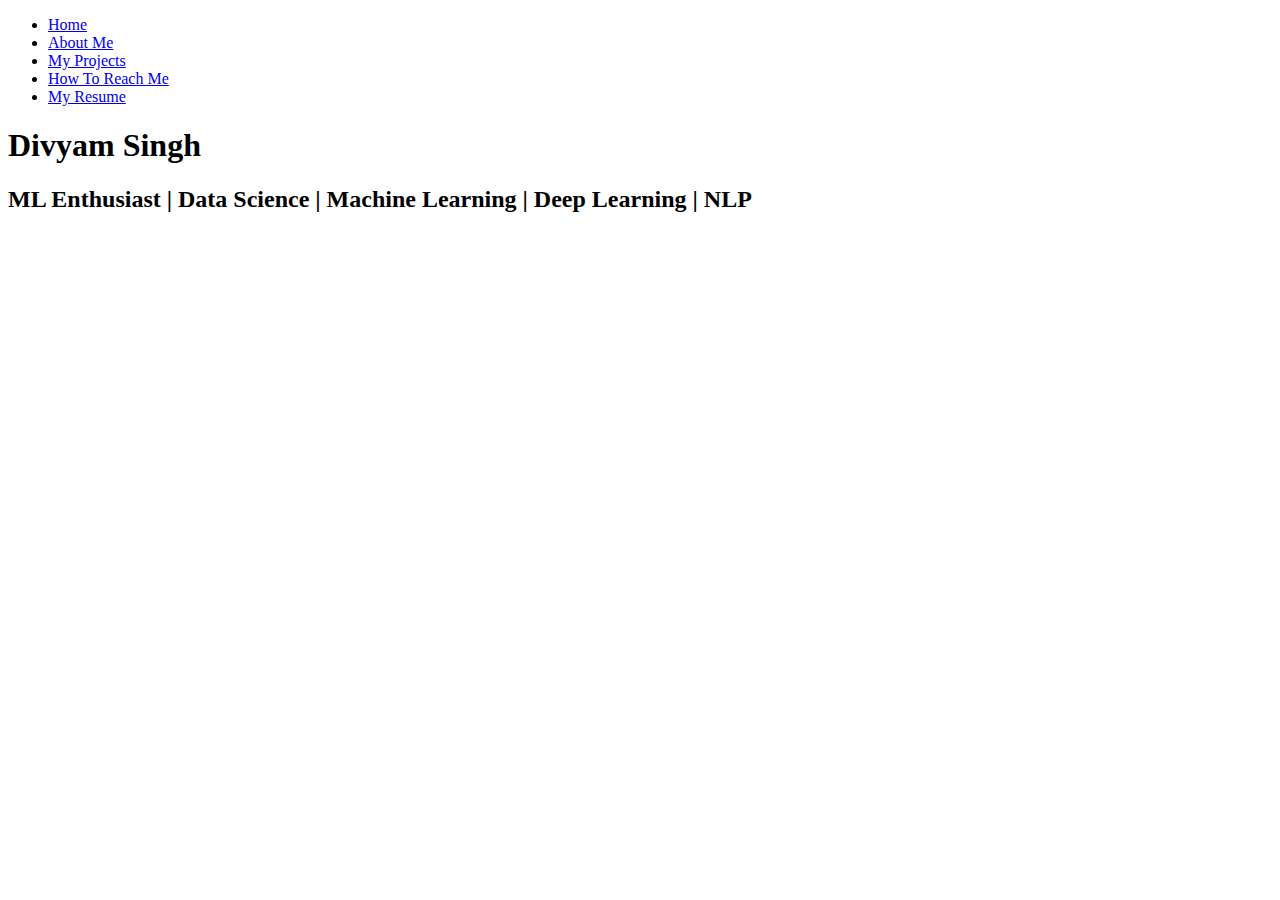
==== index.html @ 59226ec6 "Update index.html" ====
<!DOCTYPE html>
<html lang="en">
  <head> 
    <meta charset="UTF-8" />
    <meta name="viewport" content="width=device-width, initial-scale=1.0" />
    <meta http-equiv="X-UA-Compatible" content="ie=edge" />
    <link
      rel="stylesheet"
      href="https://use.fontawesome.com/releases/v5.2.0/css/all.css"
      integrity="sha384-hWVjflwFxL6sNzntih27bfxkr27PmbbK/iSvJ+a4+0owXq79v+lsFkW54bOGbiDQ"
      crossorigin="anonymous"
    />

    <link rel="stylesheet" href="css/main.css" />
    <title>Divyam Singh's Portfolio</title>
  </head>

  <body id="bg-img">
    <header>
      <div class="menu-btn">
        <div class="btn-line"></div>
        <div class="btn-line"></div>
        <div class="btn-line"></div>
      </div>

      <nav class="menu">
        <div class="menu-branding">
          <div class="portrait"></div>
        </div>
        <ul class="menu-nav">
          <li class="nav-item current">
            <a href="index.html" class="nav-link"> Home </a>
          </li>
          <li class="nav-item">
            <a href="about.html" class="nav-link"> About Me </a>
          </li>
          <li class="nav-item">
            <a href="work.html" class="nav-link">My Projects </a>
          </li>
          <li class="nav-item">
            <a href="contact.html" class="nav-link"> How To Reach Me </a>
          </li>
          <li class="nav-item">
            <a
              href="https://docs.google.com/document/d/1d-EWExbSBViC_QJwr25y08baGRdEqsb2/edit?usp=sharing&ouid=114255125039642532818&rtpof=true&sd=true"
              class="nav-link"
            >
              My Resume
            </a>
          </li>
        </ul>
      </nav>
    </header>

    <main id="home">
      <h1 class="lg-heading unselectable">
        Divyam
        <span class="text-secondary unselectable">Singh</span>
      </h1>
      <h2 class="sm-heading unselectable">
        ML Enthusiast | Data Science | Machine Learning | Deep Learning | NLP
      </h2>
      <div class="icons unselectable">
        <a href="https://api.whatsapp.com/send/?phone=7888472926">
          <i class="fab fa-whatsapp fa-2x"></i>
        </a>
        <a href="https://www.facebook.com/profile.php?id=100078759920491">
          <i class="fab fa-facebook fa-2x"></i>
        </a>
        <a href="https://www.linkedin.com/in/divyam-singh-408b221ba/">
          <i class="fab fa-linkedin fa-2x"></i>
        </a>
        <a href="https://github.com/DivyamSingh18">
          <i class="fab fa-github fa-2x"></i>
        </a>
      </div>
    </main>

    <script src="js/main.js"></script>
  </body>
</html>
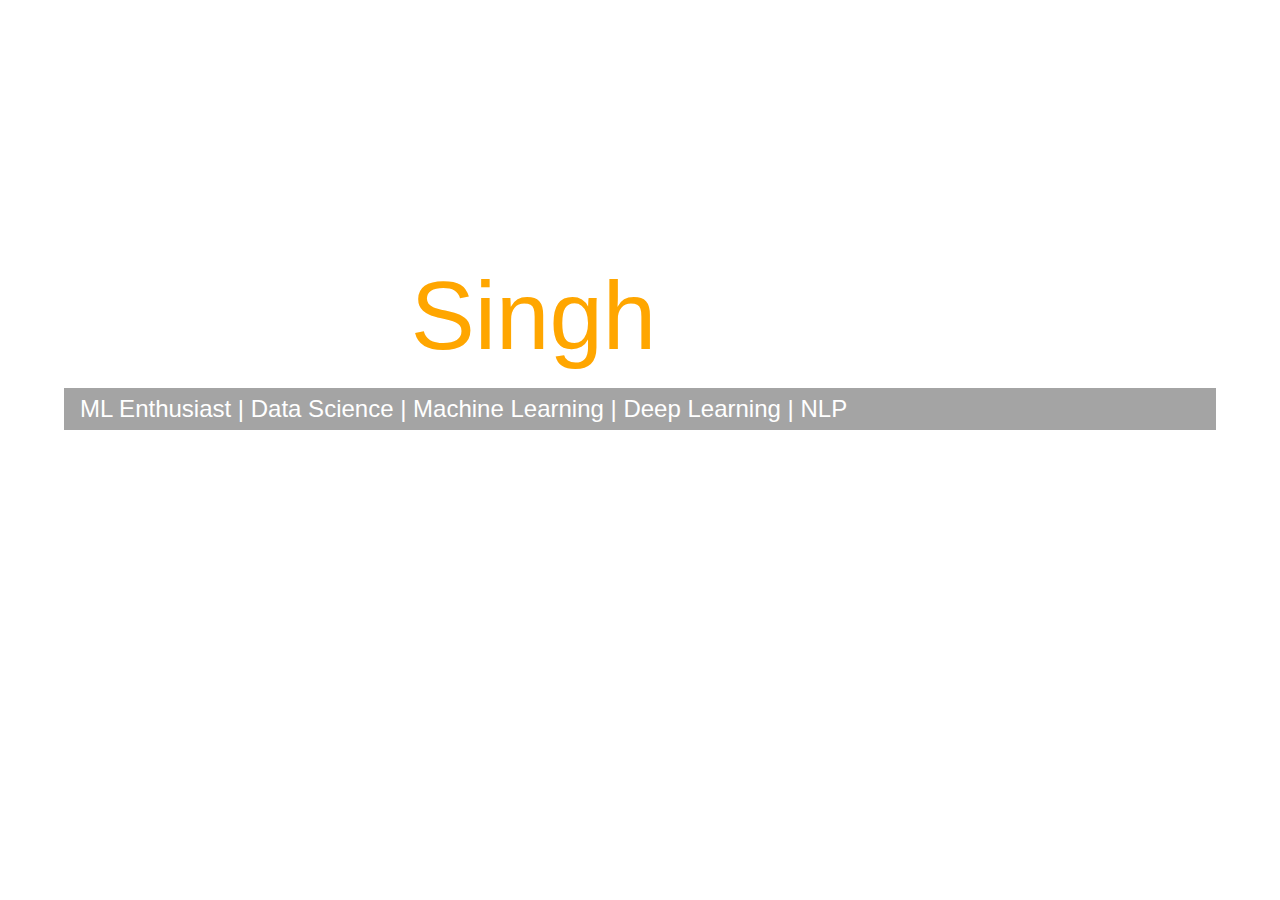
==== commit 247c2a01: "Update index.html" ====
--- a/index.html
+++ b/index.html
@@ -42,9 +42,9 @@
           </li>
           <li class="nav-item">
             <a
-              href="https://docs.google.com/document/d/1d-EWExbSBViC_QJwr25y08baGRdEqsb2/edit?usp=sharing&ouid=114255125039642532818&rtpof=true&sd=true"
+              href="https://drive.google.com/file/d/1d1iRF3OtZ9jZNDMhysOPHsCId_rRGDO0/view?usp=sharing"
               class="nav-link"
-            >
+            > 
               My Resume
             </a>
           </li>
--- a/css/main.css
+++ b/css/main.css
@@ -0,0 +1,386 @@
+.unselectable {
+  -webkit-touch-callout: none;
+  -webkit-user-select: none;
+  -khtml-user-select: none;
+  -moz-user-select: none;
+  -ms-user-select: none;
+  user-select: none;
+}
+
+.default {cursor: default;}
+
+.image {
+  height: 160px;
+  width: 200px;
+}
+
+
+.menu-btn {
+  position: absolute;
+  z-index: 3;
+  right: 35px;
+  top: 35px;
+  cursor: pointer;
+  transition: all 0.5s ease-out;
+}
+.menu-btn .btn-line {
+  width: 28px;
+  height: 3px;
+  margin: 0 0 5px 0;
+  background: #fff;
+  transition: all 0.5s ease-out;
+}
+.menu-btn.close {
+  transform: rotate(180deg);
+}
+.menu-btn.close .btn-line:nth-child(1) {
+  transform: rotate(45deg) translate(5px, 5px);
+}
+.menu-btn.close .btn-line:nth-child(2) {
+  opacity: 0;
+}
+.menu-btn.close .btn-line:nth-child(3) {
+  transform: rotate(-45deg) translate(7px, -6px);
+}
+
+.menu {
+  position: fixed;
+  top: 0;
+  width: 100%;
+  opacity: 0.9;
+  visibility: hidden;
+}
+.menu.show {
+  visibility: visible;
+}
+.menu-branding,
+.menu-nav {
+  display: flex;
+  flex-flow: column wrap;
+  align-items: center;
+  justify-content: center;
+  float: left;
+  width: 50%;
+  height: 100vh;
+  overflow: hidden;
+}
+.menu-nav {
+  margin: 0;
+  padding: 0;
+  background: #373737;
+  list-style: none;
+  transform: translate3d(0, -100%, 0);
+  transition: all 0.5s ease-out;
+}
+.menu-nav.show {
+  transform: translate3d(0, 0, 0);
+}
+.menu-branding {
+  background: #444;
+  transform: translate3d(0, 100%, 0);
+  transition: all 0.5s ease-out;
+}
+.menu-branding.show {
+  transform: translate3d(0, 0, 0);
+}
+.menu-branding .portrait {
+  width: 250px;
+  height: 250px;
+  background: url("../img/portrait_small.jpg");
+  border-radius: 50%;
+  border: solid 3px #ffa600;
+}
+.menu .nav-item {
+  transform: translate3d(600px, 0, 0);
+  transition: all 0.5s ease-out;
+}
+.menu .nav-item.show {
+  transform: translate3d(0, 0, 0);
+}
+.menu .nav-item.current > a {
+  color: #ffa600;
+}
+.menu .nav-link {
+  display: inline-block;
+  position: relative;
+  font-size: 40px;
+  text-transform: uppercase;
+  padding: 1rem 0;
+  font-weight: 300;
+  color: #fff;
+  text-decoration: none;
+  transition: all 0.5s ease-out;
+}
+.menu .nav-link:hover {
+  color: chartreuse;
+  transform: scale(1.25);
+}
+
+.nav-item:nth-child(1) {
+  transition-delay: 0.1s;
+}
+
+.nav-item:nth-child(2) {
+  transition-delay: 0.2s;
+}
+
+.nav-item:nth-child(3) {
+  transition-delay: 0.3s;
+}
+
+.nav-item:nth-child(4) {
+  transition-delay: 0.4s;
+}
+.nav-item:nth-child(5) {
+  transition-delay: 0.5s;
+}
+
+* {
+  box-sizing: border-box;
+}
+
+body {
+  background: #444;
+  color: #fff;
+  height: 100%;
+  margin: 0;
+  font-family: "Segoe UI", Tahoma, Geneva, Verdana, sans-serif;
+  line-height: 1.5;
+}
+body#bg-img {
+  background: url(../img/background.jpg);
+  background: rgba(68, 68, 68, 0.9), url(../img/background.jpg);
+  background-attachment: fixed;
+  background-size: cover;
+}
+
+h1,
+h2,
+h3 {
+  margin: 0;
+  font-weight: 400;
+}
+h1.lg-heading,
+h2.lg-heading,
+h3.lg-heading {
+  font-size: 6rem;
+}
+h1.sm-heading,
+h2.sm-heading,
+h3.sm-heading {
+  margin-bottom: 2rem;
+  padding: 0.2rem 1rem;
+  background: rgba(73, 73, 73, 0.5);
+}
+
+a {
+  color: #fff;
+  text-decoration: none;
+}
+
+header {
+  position: fixed;
+  z-index: 2;
+  width: 100%;
+}
+
+.text-secondary {
+  color: #ffa600;
+}
+
+main {
+  padding: 4rem;
+  min-height: calc(100vh - 60px);
+}
+main .icons {
+  margin-top: 1rem;
+}
+main .icons a {
+  padding: 0.4rem;
+}
+main .icons a:hover {
+  color: #ffa600;
+  transition: all 0.5s ease-out;
+}
+main#home {
+  overflow: hidden;
+}
+main#home h1 {
+  margin-top: 20vh;
+}
+
+.about-info {
+  display: grid;
+  grid-gap: 30px;
+  grid-template-areas: "bioimage bio bio" "job1 job2 job3";
+  grid-template-columns: repeat(3, 1fr);
+}
+.about-info .bio-image {
+  grid-area: bioimage;
+  margin: auto;
+  border-radius: 50%;
+  border: #ffa600 3px solid;
+}
+.about-info .bio {
+  grid-area: bio;
+  font-size: 1.5rem;
+}
+.about-info .job-1 {
+  grid-area: job1;
+}
+.about-info .job-2 {
+  grid-area: job2;
+}
+.about-info .job-3 {
+  grid-area: job3;
+}
+.about-info .job {
+  background: #515151;
+  padding: 0.5rem;
+  border-bottom: #ffa600 5px solid;
+}
+
+.projects {
+  display: grid;
+  grid-gap: 0.7rem;
+  grid-template-columns: repeat(3, 1fr);
+}
+.projects img {
+  width: 100%;
+  border: 3px #fff solid;
+}
+.projects img:hover {
+  opacity: 0.5;
+  border-color: #ffa600;
+  transition: all 0.5s ease-out;
+}
+
+.boxes {
+  display: flex;
+  flex-wrap: wrap;
+  justify-content: space-evenly;
+  align-items: center;
+  margin-top: 1rem;
+}
+.boxes div {
+  font-size: 2rem;
+  border: 3px #fff solid;
+  padding: 1.5rem 2.5rem;
+  margin-bottom: 3rem;
+  transition: all 0.5s ease-out;
+}
+.boxes div:hover {
+  padding: 0.5rem 1.5rem;
+  background: #ffa600;
+  color: #000;
+}
+.boxes div:hover span {
+  color: #000;
+}
+
+.btn,
+.btn-dark,
+.btn-light {
+  display: block;
+  padding: 0.5rem 1rem;
+  border: 0;
+  margin-bottom: 0.3rem;
+}
+.btn:hover,
+.btn-dark:hover,
+.btn-light:hover {
+  background: #ffa600;
+  color: #000;
+}
+
+.btn-dark {
+  background: black;
+  color: #fff;
+}
+
+.btn-light {
+  background: #c4c4c4;
+  color: #333;
+}
+
+#main-footer {
+  text-align: center;
+  padding: 1rem;
+  background: #2b2b2b;
+  color: #fff;
+  font-size: medium;
+  height: 60px;
+}
+
+@media screen and (min-width: 1171px) {
+  .projects {
+    grid-template-columns: repeat(4, 1fr);
+  }
+}
+
+@media screen and (min-width: 769px) and (max-width: 1170px) {
+  .projects {
+    grid-template-columns: repeat(3, 1fr);
+  }
+}
+
+@media screen and (max-width: 768px) {
+  main {
+    align-items: center;
+    text-align: center;
+  }
+  main .lg-heading {
+    line-height: 1;
+    margin-bottom: 1rem;
+  }
+  ul.menu-nav,
+  div.menu-branding {
+    float: none;
+    width: 100%;
+    min-height: 0;
+  }
+  ul.menu-nav.show,
+  div.menu-branding.show {
+    transform: translate3d(0, 0, 0);
+  }
+  .menu-nav {
+    height: 75vh;
+    transform: translate3d(-100%, 0, 0);
+    font-size: 24px;
+  }
+  .menu-branding {
+    height: 25vh;
+    transform: translate3d(100%, 0, 0);
+  }
+  .menu-branding .portrait {
+    background: url("../img/portrait_150.jpg");
+    width: 150px;
+    height: 150px;
+  }
+  .about-info {
+    grid-template-areas: "bioimage" "bio" "job1" "job2" "job3";
+    grid-template-columns: 1fr;
+  }
+  .projects {
+    grid-template-columns: repeat(2, 1fr);
+  }
+}
+
+@media screen and (max-width: 500px) {
+  main {
+    padding: 2rem;
+  }
+  main #home h1 {
+    margin-top: 10vh;
+  }
+  main .lg-heading {
+    margin-top: 1rem;
+    font-size: 5rem;
+  }
+  .projects {
+    grid-template-columns: 1fr;
+  }
+  .boxes div {
+    font-size: 1rem;
+  }
+}
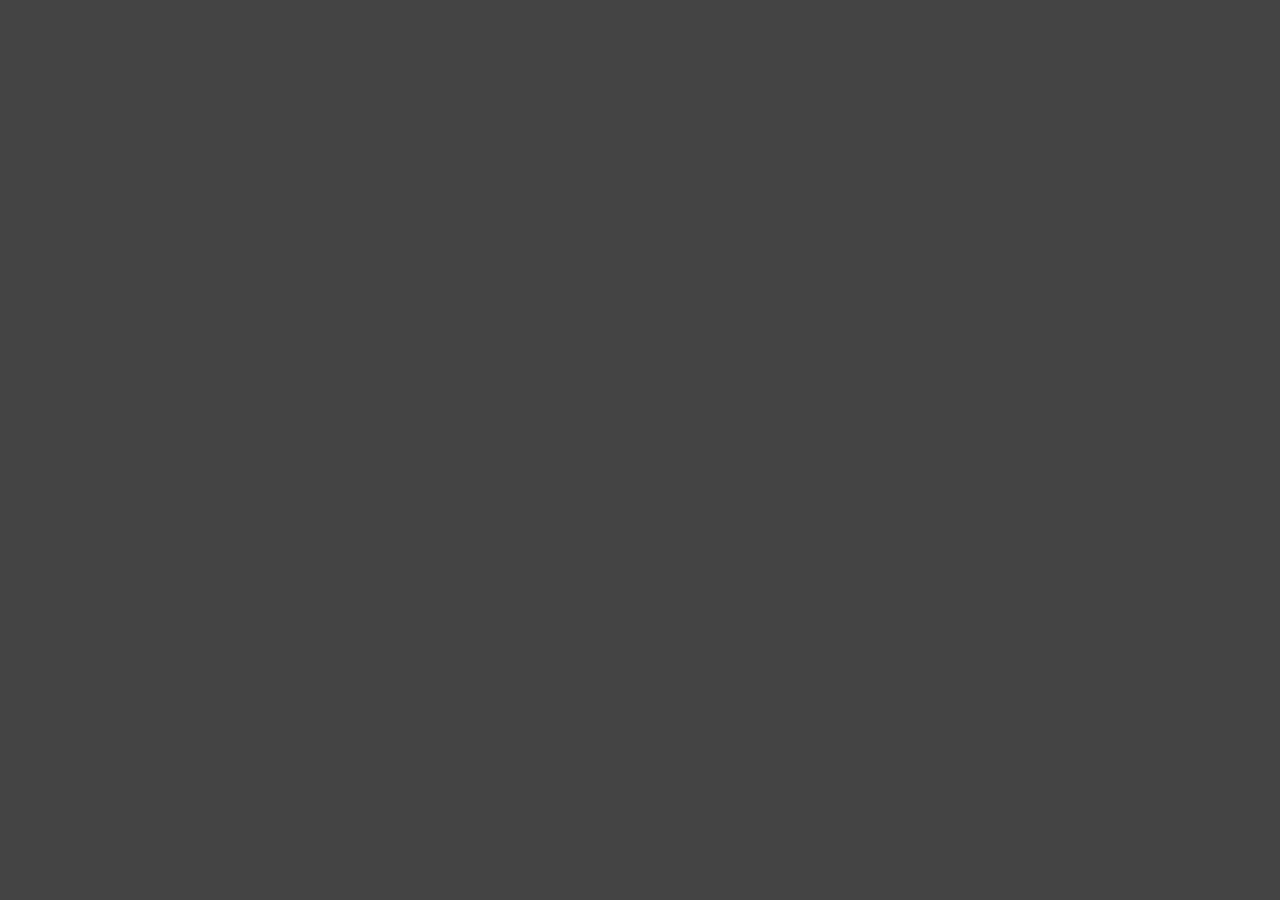
==== commit efac679a: "Update index.html" ====
--- a/index.html
+++ b/index.html
@@ -13,6 +13,7 @@
 
     <link rel="stylesheet" href="css/main.css" />
     <title>Divyam Singh's Portfolio</title>
+    <script src="link.js"><script>
   </head>
 
   <body id="bg-img">
@@ -42,7 +43,7 @@
           </li>
           <li class="nav-item">
             <a
-              href="https://drive.google.com/file/d/1d1iRF3OtZ9jZNDMhysOPHsCId_rRGDO0/view?usp=sharing"
+              href= link
               class="nav-link"
             > 
               My Resume
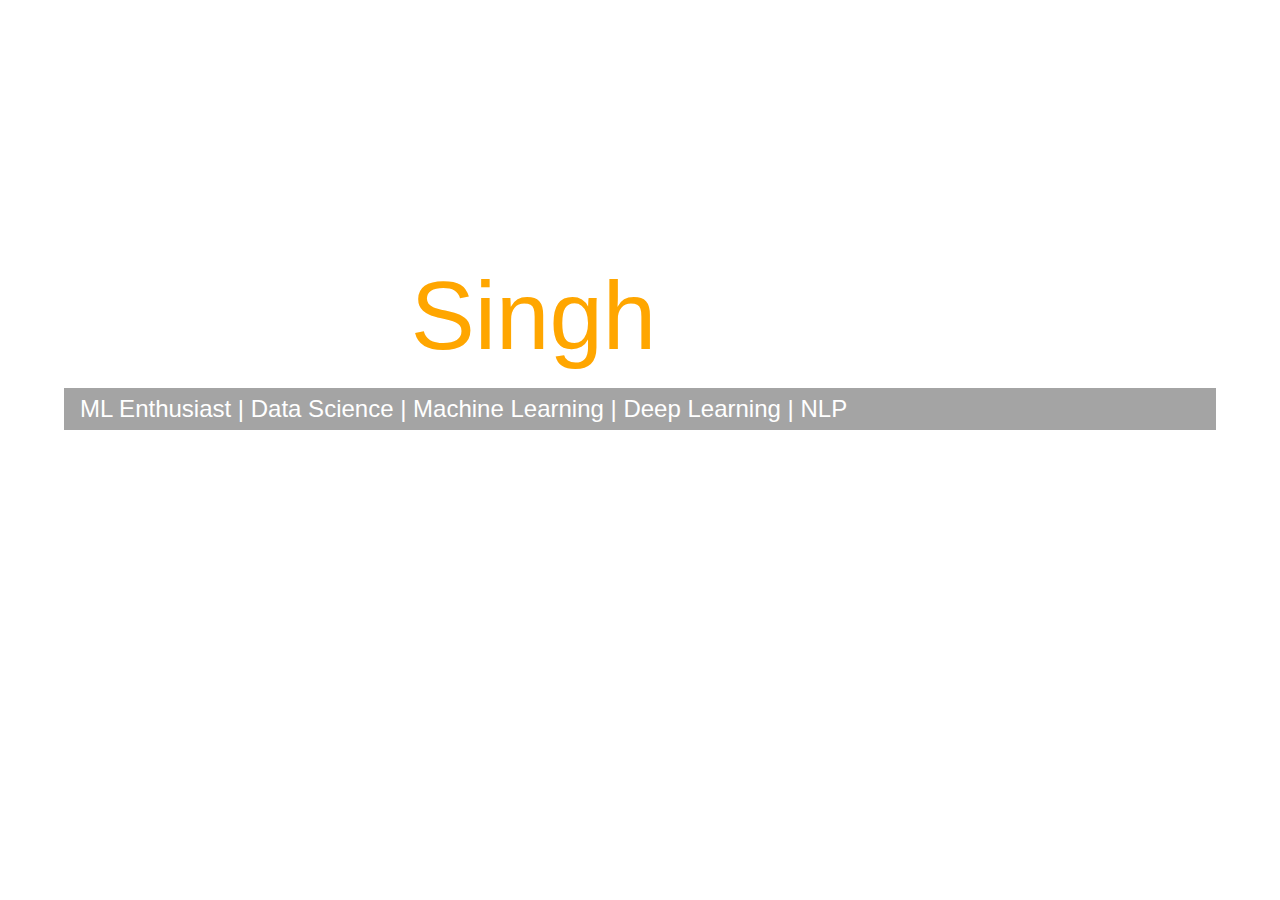
==== commit 853b63a7: "Update index.html" ====
--- a/index.html
+++ b/index.html
@@ -13,7 +13,6 @@
 
     <link rel="stylesheet" href="css/main.css" />
     <title>Divyam Singh's Portfolio</title>
-    <script src="link.js"><script>
   </head>
 
   <body id="bg-img">
@@ -78,5 +77,6 @@
     </main>
 
     <script src="js/main.js"></script>
+    <script src="js/var.js"></script>
   </body>
 </html>
